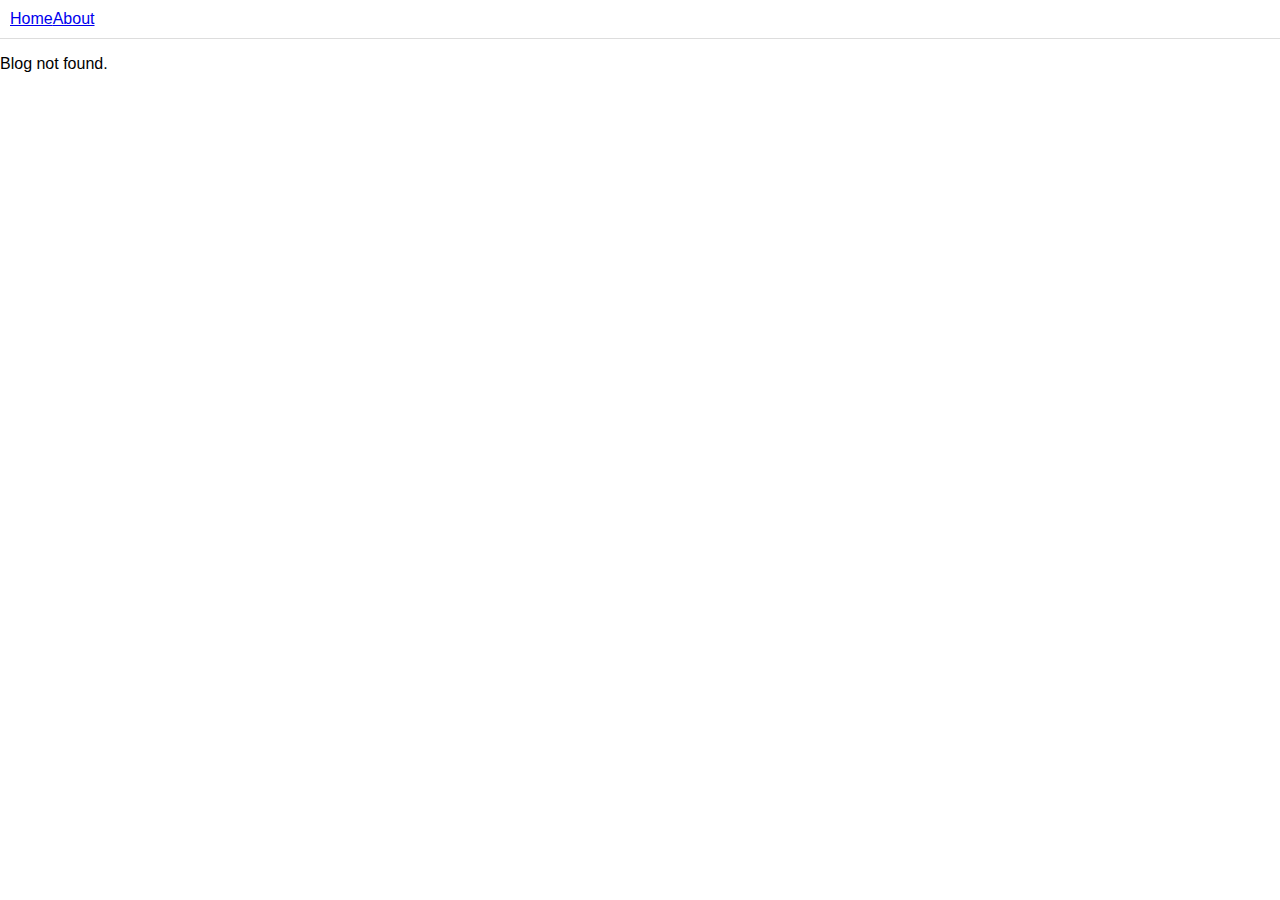
==== blog-detail.html @ 57bfb835 "first commit" ====
<!-- blog-detail.html -->
<!DOCTYPE html>
<html lang="en">
<head>
    <meta charset="UTF-8">
    <meta name="viewport" content="width=device-width, initial-scale=1.0">
    <title>Blog Detail</title>
    <link rel="stylesheet" href="styles.css">
</head>
<body>
    <div class="navbar">
        <a href="index.html">Home</a>
        <a href="about.html">About</a>
    </div>

    <div id="blogDetail"></div>

    <script src="data.js"></script>
    <script>
        const params = new URLSearchParams(window.location.search);
        const blogId = params.get('id');
        const blog = data.posts.find(post => post.id == blogId);

        const blogDetailContainer = document.getElementById("blogDetail");
        if (blog) {
            blogDetailContainer.innerHTML = `
                <h1>${blog.title}</h1>
                <p>by ${blog.author} on ${new Date(blog.date).toLocaleDateString()}</p>
                <img src="${blog.img}" alt="${blog.title}" class="blog-detail-image">
                <p>${blog.content}</p>
            `;
        } else {
            blogDetailContainer.innerHTML = "<p>Blog not found.</p>";
        }
    </script>
</body>
</html>
---- styles.css ----
body {
    font-family: Arial, sans-serif;
    margin: 0;
    padding: 0;
}

.navbar {
    display: flex;
    align-items: center;
    padding: 10px;
    background-color: white;
    border-bottom: 1px solid #ddd;
}

.nav-item {
    margin: 0 15px;
    text-decoration: none;
    font-size: 1rem;
    color: #333;
}

#searchInput {
    padding: 8px;
    border: 1px solid #ddd;
    border-radius: 5px;
}

/* Add additional styles for other components */
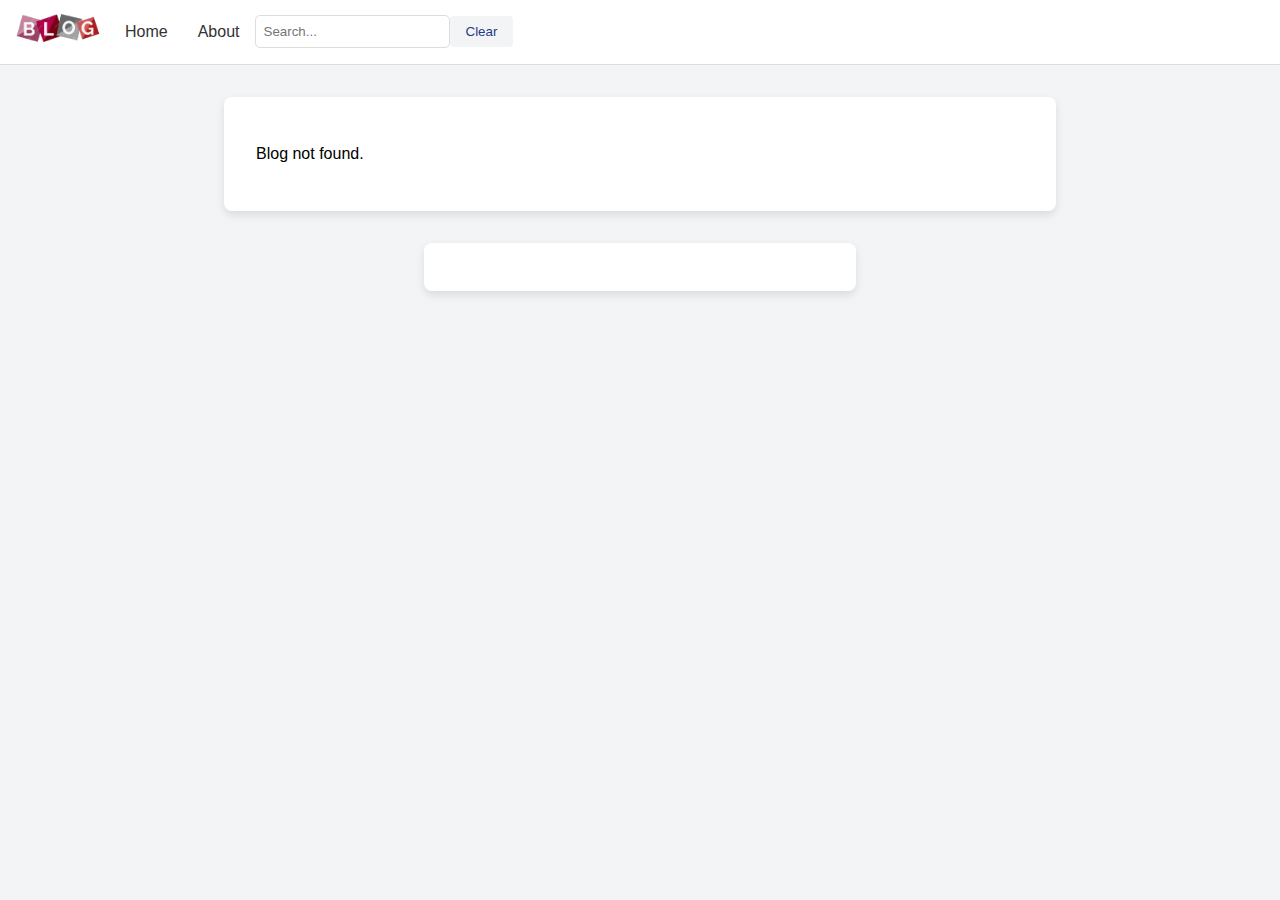
==== commit 3ca20f63: "Updated" ====
--- a/blog-detail.html
+++ b/blog-detail.html
@@ -1,4 +1,3 @@
-<!-- blog-detail.html -->
 <!DOCTYPE html>
 <html lang="en">
 <head>
@@ -9,29 +8,88 @@
 </head>
 <body>
     <div class="navbar">
-        <a href="index.html">Home</a>
-        <a href="about.html">About</a>
+        <a href="index.html"><img src="./assets/logo.png" alt="logo" width="100"></a>
+        <a href="index.html" class="nav-item">Home</a>
+        <a href="about.html" class="nav-item">About</a>
+        <input id="searchInput" type="text" placeholder="Search..." onkeydown="handleSearch(event)">
+        <button onclick="clearSearch()" id="clearButton">Clear</button>
     </div>
 
+    <!-- Blog Detail Container -->
     <div id="blogDetail"></div>
 
+    <!-- Related Blogs Container -->
+    <div id="relatedBlogs"></div>
+
+    <!-- Search Results Container -->
+    <div id="searchResults" style="display: none;"></div>
+
     <script src="data.js"></script>
+    <script src="script.js"></script>
     <script>
         const params = new URLSearchParams(window.location.search);
         const blogId = params.get('id');
         const blog = data.posts.find(post => post.id == blogId);
 
         const blogDetailContainer = document.getElementById("blogDetail");
-        if (blog) {
-            blogDetailContainer.innerHTML = `
-                <h1>${blog.title}</h1>
-                <p>by ${blog.author} on ${new Date(blog.date).toLocaleDateString()}</p>
-                <img src="${blog.img}" alt="${blog.title}" class="blog-detail-image">
-                <p>${blog.content}</p>
-            `;
-        } else {
-            blogDetailContainer.innerHTML = "<p>Blog not found.</p>";
+        const relatedBlogsContainer = document.getElementById("relatedBlogs");
+        const searchResultsContainer = document.getElementById("searchResults");
+
+        function renderBlogDetails(blog) {
+            if (blog) {
+                blogDetailContainer.innerHTML = `
+                    <h1>${blog.title}</h1>
+                    <p>by ${blog.author} on ${new Date(blog.date).toLocaleDateString()}</p>
+                    <img src="${blog.img}" alt="${blog.title}" class="blog-detail-image">
+                    <p>${blog.content}</p>
+                    <div><strong>Tags:</strong> ${blog.tags.join(", ")}</div>
+                `;
+
+                const relatedBlogs = data.posts.filter(post => post.category === blog.category && post.id != blog.id);
+                if (relatedBlogs.length > 0) {
+                    relatedBlogsContainer.innerHTML = `
+                        <h2>Related Blogs</h2>
+                        <div class="related-blogs-container">
+                            ${relatedBlogs.map(relatedBlog => `
+                                <div class="related-blog">
+                                    <a href="blog-detail.html?id=${relatedBlog.id}">
+                                        <img src="${relatedBlog.img}" alt="${relatedBlog.title}">
+                                        <h3>${relatedBlog.title}</h3>
+                                        <p>by ${relatedBlog.author} on ${new Date(relatedBlog.date).toLocaleDateString()}</p>
+                                        <p>${relatedBlog.content.slice(0, 90)}...</p>
+                                    </a>
+                                </div>
+                            `).join('')}
+                        </div>
+                    `;
+                } else {
+                    relatedBlogsContainer.innerHTML = "<p>No related blogs available.</p>";
+                }
+            } else {
+                blogDetailContainer.innerHTML = "<p>Blog not found.</p>";
+            }
         }
+
+        function renderSearchResults(blogs) {
+            searchResultsContainer.style.display = "block";
+            blogDetailContainer.style.display = "none";
+            relatedBlogsContainer.style.display = "none";
+
+            searchResultsContainer.innerHTML = blogs.length
+                ? blogs.map(blog => `
+                    <div class="blog-item">
+                        <a href="blog-detail.html?id=${blog.id}">
+                            <img src="${blog.img}" alt="Blog image" class="blog-image">
+                            <h2>${blog.title}</h2>
+                            <p>${blog.content.slice(0, 90)}...</p>
+                        </a>
+                    </div>
+                `).join('')
+                : "<img src='assets/NotFound.gif'></img>";
+        }
+
+        // Show blog details by default
+        renderBlogDetails(blog);
     </script>
 </body>
 </html>
--- a/styles.css
+++ b/styles.css
@@ -1,9 +1,12 @@
+/* General Styles */
 body {
     font-family: Arial, sans-serif;
+    background-color: #f3f4f6; /* Tailwind's bg-gray-100 */
     margin: 0;
     padding: 0;
 }
 
+/* Navbar Styling */
 .navbar {
     display: flex;
     align-items: center;
@@ -25,4 +28,189 @@
     border-radius: 5px;
 }
 
-/* Add additional styles for other components */
+#clearButton {
+    padding: 0.5rem 1rem;
+    background-color: #f3f4f6;
+    color: #1e3a8a;
+    border: none;
+    border-radius: 4px;
+    cursor: pointer;
+}
+
+#clearButton:hover {
+    color: #2563eb; /* text-blue-700 */
+}
+
+/* Category Filter Styling */
+.category-filter {
+    display: flex;
+    gap: 1rem;
+    overflow-x: auto;
+    padding: 1rem;
+}
+
+.category {
+    display: inline-flex;
+    padding: 0.5rem 1rem;
+    border: 1px solid #9ca3af; /* border-gray-500 */
+    border-radius: 24px;
+    cursor: pointer;
+    transition: all 0.3s;
+}
+
+.category:hover {
+    border-color: #6b46c1; /* border-purple-600 */
+}
+
+.category.selected {
+    background: linear-gradient(to right, #4f46e5, #a855f7, #ec4899); /* from-indigo-500 via-purple-500 to-pink-500 */
+    color: white;
+}
+
+/* Blog Item Styling */
+.blog-item {
+    display: flex;
+    flex-direction: column;
+    align-items: center;
+    width: 100%;
+    max-width: 600px;
+    padding: 1rem;
+    background-color: white;
+    border-radius: 8px;
+    box-shadow: 0px 4px 10px rgba(0, 0, 0, 0.1);
+}
+
+.blog-image {
+    width: 100%;
+    height: 200px;
+    object-fit: cover;
+    border-radius: 8px;
+}
+
+.blog-item h2 {
+    font-size: 1.5rem;
+    font-weight: bold;
+    margin-top: 1rem;
+    color: #1f2937; /* text-gray-900 */
+}
+
+.blog-item p {
+    font-size: 1rem;
+    color: #4b5563; /* text-gray-600 */
+    margin: 1rem 0;
+}
+
+.blog-item a {
+    color: #3b82f6; /* text-blue-500 */
+    font-weight: bold;
+    text-decoration: none;
+}
+
+.blog-item a:hover {
+    color: #2563eb; /* text-blue-700 */
+}
+
+/* Blog Detail Styling */
+#blogDetail {
+    display: flex;
+    flex-direction: column;
+    gap: 1.5rem;
+    max-width: 60%;
+    margin: 2rem auto;
+    padding: 2rem;
+    background-color: white;
+    border-radius: 8px;
+    box-shadow: 0px 4px 10px rgba(0, 0, 0, 0.1);
+}
+
+#blogDetail h1 {
+    font-size: 2rem; /* text-3xl */
+    font-weight: bold;
+}
+
+#blogDetail img.blog-detail-image {
+    width: 100%;
+    height: 18rem; /* h-72 */
+    object-fit: cover;
+    border-radius: 4px;
+}
+
+#blogDetail .content {
+    margin-top: 1rem;
+    font-size: 1rem;
+    color: #4b5563; /* text-gray-600 */
+}
+
+#blogDetail .author-date {
+    display: flex;
+    justify-content: space-between;
+    font-size: 0.9rem;
+    color: #4b5563;
+}
+
+#blogDetail .tags {
+    font-weight: bold;
+}
+
+/* Related Blogs Styling */
+#relatedBlogs {
+    max-width: 30%;
+    margin: 2rem auto;
+    padding: 1.5rem;
+    background-color: white;
+    border-radius: 8px;
+    box-shadow: 0px 4px 10px rgba(0, 0, 0, 0.1);
+}
+
+#relatedBlogs h2 {
+    font-size: 1.75rem;
+    text-align: center;
+    color: #6b7280; /* text-gray-500 */
+    font-weight: bold;
+}
+
+.related-blogs-container {
+    display: flex;
+    flex-wrap: wrap;
+    gap: 1rem;
+    justify-content: center;
+    margin-top: 1.25rem;
+}
+
+.related-blog {
+    width: calc(100% / 3 - 1rem);
+    border: 1px solid #e5e7eb; /* border-gray-200 */
+    border-radius: 8px;
+    overflow: hidden;
+    background-color: white;
+    box-shadow: 0px 4px 6px rgba(0, 0, 0, 0.1);
+    transition: transform 0.3s ease;
+}
+
+.related-blog:hover {
+    transform: scale(1.05);
+}
+
+.related-blog img {
+    width: 100%;
+    height: 10rem; /* h-40 */
+    object-fit: cover;
+}
+
+.related-blog h3 {
+    padding: 0.5rem;
+    font-size: 1rem;
+    font-weight: bold;
+}
+
+.related-blog p {
+    padding: 0.5rem;
+    font-size: 0.875rem;
+    color: #4b5563; /* text-gray-600 */
+}
+
+.related-blog .read-more {
+    color: #3b82f6; /* text-blue-500 */
+    font-weight: bold;
+    cursor: pointer;
+}
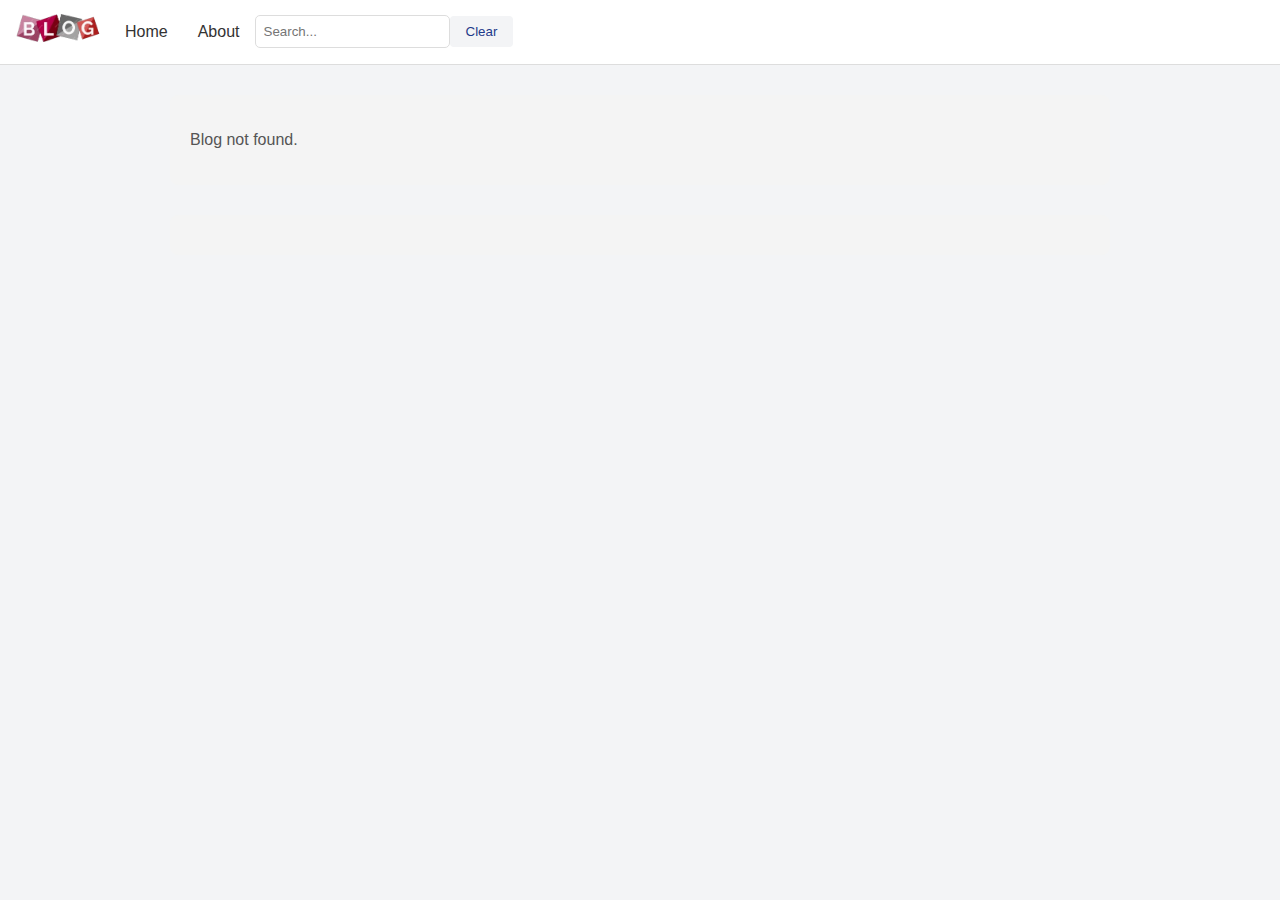
==== commit 3dc5377c: "changes in javascript" ====
--- a/blog-detail.html
+++ b/blog-detail.html
@@ -25,7 +25,7 @@
     <div id="searchResults" style="display: none;"></div>
 
     <script src="data.js"></script>
-    <script src="script.js"></script>
+    <script src="blog-detail.js"></script>
     <script>
         const params = new URLSearchParams(window.location.search);
         const blogId = params.get('id');
@@ -85,7 +85,7 @@
                         </a>
                     </div>
                 `).join('')
-                : "<img src='assets/NotFound.gif'></img>";
+                : "<img src='assets/NotFound.gif' width='100vw' height='80vh'></img>";
         }
 
         // Show blog details by default
--- a/styles.css
+++ b/styles.css
@@ -1,7 +1,7 @@
 /* General Styles */
 body {
     font-family: Arial, sans-serif;
-    background-color: #f3f4f6; /* Tailwind's bg-gray-100 */
+    background-color: #f3f4f6;
     margin: 0;
     padding: 0;
 }
@@ -38,42 +38,20 @@
 }
 
 #clearButton:hover {
-    color: #2563eb; /* text-blue-700 */
+    color: #2563eb;
 }
 
 /* Category Filter Styling */
-.category-filter {
-    display: flex;
-    gap: 1rem;
-    overflow-x: auto;
-    padding: 1rem;
-}
-
-.category {
-    display: inline-flex;
-    padding: 0.5rem 1rem;
-    border: 1px solid #9ca3af; /* border-gray-500 */
-    border-radius: 24px;
-    cursor: pointer;
-    transition: all 0.3s;
-}
-
-.category:hover {
-    border-color: #6b46c1; /* border-purple-600 */
-}
-
-.category.selected {
-    background: linear-gradient(to right, #4f46e5, #a855f7, #ec4899); /* from-indigo-500 via-purple-500 to-pink-500 */
-    color: white;
+#content {
+    display: flex;
+    flex-wrap: wrap;
+    gap: 20px;
+    justify-content: center;
 }
 
 /* Blog Item Styling */
 .blog-item {
-    display: flex;
-    flex-direction: column;
-    align-items: center;
-    width: 100%;
-    max-width: 600px;
+    width: 300px;
     padding: 1rem;
     background-color: white;
     border-radius: 8px;
@@ -87,130 +65,178 @@
     border-radius: 8px;
 }
 
-.blog-item h2 {
-    font-size: 1.5rem;
-    font-weight: bold;
-    margin-top: 1rem;
-    color: #1f2937; /* text-gray-900 */
-}
-
-.blog-item p {
-    font-size: 1rem;
-    color: #4b5563; /* text-gray-600 */
-    margin: 1rem 0;
-}
-
-.blog-item a {
-    color: #3b82f6; /* text-blue-500 */
-    font-weight: bold;
-    text-decoration: none;
-}
-
-.blog-item a:hover {
-    color: #2563eb; /* text-blue-700 */
-}
-
-/* Blog Detail Styling */
+.category-filter{
+    display: flex;
+    gap: 1rem;
+    overflow-x: auto;
+    padding: 1rem;
+    width: 100%;
+    align-items: center;
+}
+.category-button {
+    padding: 0.5rem 1rem;
+    font-size: 15px;
+    background-color: #fff;
+
+    border: 1px solid #ccc;
+    border-radius: 25px;
+    margin: 5px;
+    cursor: pointer;
+   transition: background-color 0.3s ease , color 0.3s ease;
+}
+
+.category-button:hover{
+    background-color: #ddd;
+    color: white;
+}
+
+.category-button.selected {
+    background-color: linear-gradient(to right, #4f46e5, #a855f7, #ec4899);
+    color: white;
+}
+
+
+
+
 #blogDetail {
-    display: flex;
-    flex-direction: column;
-    gap: 1.5rem;
-    max-width: 60%;
-    margin: 2rem auto;
-    padding: 2rem;
-    background-color: white;
-    border-radius: 8px;
-    box-shadow: 0px 4px 10px rgba(0, 0, 0, 0.1);
-}
-
+    max-width: 900px;
+    margin: 30px auto;
+    padding: 20px;
+    background-color: #f4f4f4;
+    border-radius: 8px;
+}
 #blogDetail h1 {
-    font-size: 2rem; /* text-3xl */
-    font-weight: bold;
-}
-
-#blogDetail img.blog-detail-image {
-    width: 100%;
-    height: 18rem; /* h-72 */
-    object-fit: cover;
-    border-radius: 4px;
-}
-
-#blogDetail .content {
-    margin-top: 1rem;
-    font-size: 1rem;
-    color: #4b5563; /* text-gray-600 */
-}
-
-#blogDetail .author-date {
-    display: flex;
-    justify-content: space-between;
-    font-size: 0.9rem;
-    color: #4b5563;
-}
-
-#blogDetail .tags {
-    font-weight: bold;
+    font-size: 36px;
+    color: #333;
+}
+#blogDetail p {
+    font-size: 16px;
+    color: #555;
+}
+#blogDetail img {
+    max-width: 100%;
+    border-radius: 8px;
+    margin-top: 20px;
 }
 
 /* Related Blogs Styling */
 #relatedBlogs {
-    max-width: 30%;
-    margin: 2rem auto;
-    padding: 1.5rem;
-    background-color: white;
-    border-radius: 8px;
-    box-shadow: 0px 4px 10px rgba(0, 0, 0, 0.1);
-}
-
-#relatedBlogs h2 {
-    font-size: 1.75rem;
-    text-align: center;
-    color: #6b7280; /* text-gray-500 */
-    font-weight: bold;
-}
-
+    max-width: 900px;
+    margin: 30px auto;
+    padding: 20px;
+    background-color: #f4f4f4;
+    border-radius: 8px;
+}
+#relatedBlogs h3 {
+    font-size: 28px;
+    color: #333;
+}
+.blog-item {
+    background-color: #fff;
+    margin: 15px 0;
+    padding: 15px;
+    border-radius: 8px;
+    display: flex;
+    flex-direction: column;
+    box-shadow: 0 2px 8px rgba(0, 0, 0, 0.1);
+}
+.blog-item img {
+    max-width: 100%;
+    border-radius: 8px;
+}
+.blog-item h2 {
+    font-size: 24px;
+    color: #333;
+    margin: 10px 0;
+}
+.blog-item p {
+    color: #777;
+    font-size: 14px;
+}
+.blog-item a {
+    margin-top: 10px;
+    text-decoration: none;
+    color: #007BFF;
+}
+.blog-item a:hover {
+    color: #0056b3;
+}
+
+/* Related Blogs Styling */
+#relatedBlogs {
+    max-width: 900px;
+    margin: 30px auto;
+    padding: 20px;
+    background-color: #f4f4f4;
+    border-radius: 8px;
+}
+
+#relatedBlogs h3 {
+    font-size: 28px;
+    color: #333;
+    margin-bottom: 20px;
+}
+
+/* Container for each related blog */
+.related-blog-item {
+    background-color: #fff;
+    margin: 15px 0;
+    padding: 15px;
+    border-radius: 8px;
+    display: flex;
+    flex-direction: row;
+    box-shadow: 0 2px 8px rgba(0, 0, 0, 0.1);
+}
+
+/* Styling for the image in each related blog */
+.related-blog-item img {
+    max-width: 200px;
+    border-radius: 8px;
+    margin-right: 20px;
+}
+
+/* Title of each related blog */
+.related-blog-item h2 {
+    font-size: 22px;
+    color: #333;
+    margin: 10px 0;
+}
+
+/* Description or excerpt of each related blog */
+.related-blog-item p {
+    color: #777;
+    font-size: 14px;
+    margin-bottom: 10px;
+}
+
+/* Link to read more */
+.related-blog-item a {
+    font-size: 14px;
+    color: #007BFF;
+    text-decoration: none;
+    display: inline-block;
+    margin-top: 10px;
+}
+
+.related-blog-item a:hover {
+    color: #0056b3;
+    text-decoration: underline;
+}
+
+/* Styling for a grid layout of related blogs */
 .related-blogs-container {
-    display: flex;
-    flex-wrap: wrap;
-    gap: 1rem;
-    justify-content: center;
-    margin-top: 1.25rem;
-}
-
-.related-blog {
-    width: calc(100% / 3 - 1rem);
-    border: 1px solid #e5e7eb; /* border-gray-200 */
-    border-radius: 8px;
-    overflow: hidden;
-    background-color: white;
-    box-shadow: 0px 4px 6px rgba(0, 0, 0, 0.1);
-    transition: transform 0.3s ease;
-}
-
-.related-blog:hover {
-    transform: scale(1.05);
-}
-
-.related-blog img {
-    width: 100%;
-    height: 10rem; /* h-40 */
-    object-fit: cover;
-}
-
-.related-blog h3 {
-    padding: 0.5rem;
-    font-size: 1rem;
-    font-weight: bold;
-}
-
-.related-blog p {
-    padding: 0.5rem;
-    font-size: 0.875rem;
-    color: #4b5563; /* text-gray-600 */
-}
-
-.related-blog .read-more {
-    color: #3b82f6; /* text-blue-500 */
-    font-weight: bold;
-    cursor: pointer;
-}
+    display: grid;
+    grid-template-columns: repeat(auto-fill, minmax(280px, 1fr));
+    gap: 20px;
+}
+
+/* Styling for small screens (mobile/tablet) */
+@media (max-width: 768px) {
+    .related-blog-item {
+        flex-direction: column;
+        text-align: center;
+    }
+    .related-blog-item img {
+        margin: 0 auto;
+    }
+}
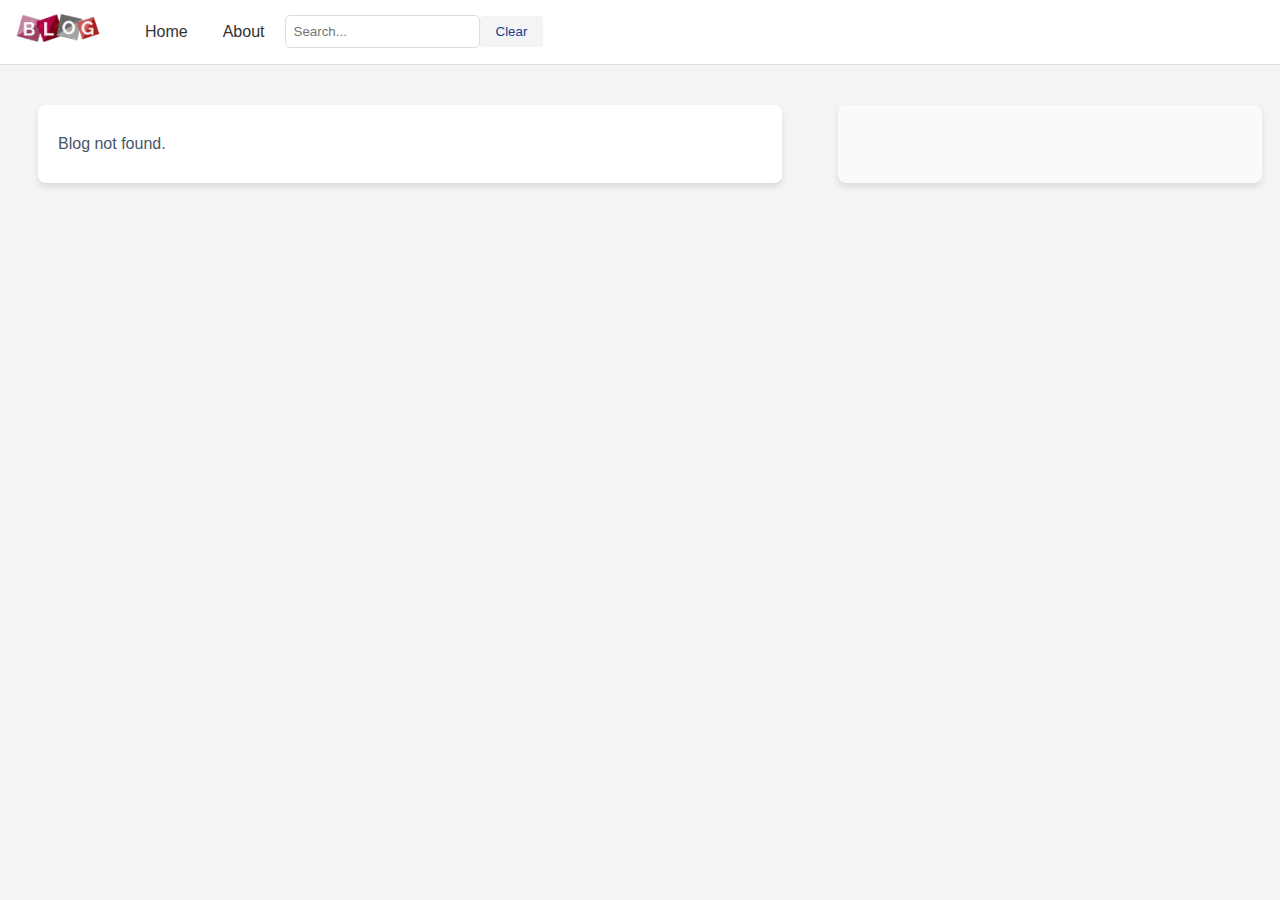
==== commit 9d1c57e1: "all updatede" ====
--- a/blog-detail.html
+++ b/blog-detail.html
@@ -15,11 +15,18 @@
         <button onclick="clearSearch()" id="clearButton">Clear</button>
     </div>
 
-    <!-- Blog Detail Container -->
-    <div id="blogDetail"></div>
+        <div class="blogDetailContainer">
 
-    <!-- Related Blogs Container -->
-    <div id="relatedBlogs"></div>
+          
+         <!-- Blog Detail Container -->
+        <div id="blogDetail">
+           
+        </div>
+
+        <!-- Related Blogs Container -->
+        <div id="relatedBlogs"></div>
+   
+    </div>
 
     <!-- Search Results Container -->
     <div id="searchResults" style="display: none;"></div>
--- a/styles.css
+++ b/styles.css
@@ -13,6 +13,9 @@
     padding: 10px;
     background-color: white;
     border-bottom: 1px solid #ddd;
+    position: sticky;
+    top:0;
+    z-index:100;
 }
 
 .nav-item {
@@ -20,6 +23,18 @@
     text-decoration: none;
     font-size: 1rem;
     color: #333;
+}
+
+.navbar a {
+    text-decoration: none;
+    color: #333;
+    margin-right: 20px;
+    font-size: 1rem;
+    transition: color 0.3s ease;
+}
+
+.navbar a:hover {
+    color: #1e3a8a;
 }
 
 #searchInput {
@@ -45,8 +60,39 @@
 #content {
     display: flex;
     flex-wrap: wrap;
-    gap: 20px;
+    gap: 30px;
     justify-content: center;
+}
+
+.category-filter{
+    display: flex;
+    gap: 1rem;
+    overflow-x: auto;
+    padding: 1rem;
+    width: 100%;
+    align-items: center;
+}
+.category-button {
+    padding: 0.5rem 1rem;
+    font-size: 13px;
+    background-color: #fff;
+    
+    border: 1px solid #ccc;
+    border-radius: 25px;
+    margin: 5px;
+    cursor: pointer;
+   transition: background-color 0.3s ease , color 0.3s ease;
+}
+
+.category-button:hover{
+    background-color: #ddd;
+    color: white;
+}
+
+.category-button.selected {
+    background: linear-gradient(to right, #4f46e5, #a855f7, #ec4899);
+  
+    color: white;
 }
 
 /* Blog Item Styling */
@@ -65,73 +111,7 @@
     border-radius: 8px;
 }
 
-.category-filter{
-    display: flex;
-    gap: 1rem;
-    overflow-x: auto;
-    padding: 1rem;
-    width: 100%;
-    align-items: center;
-}
-.category-button {
-    padding: 0.5rem 1rem;
-    font-size: 15px;
-    background-color: #fff;
-
-    border: 1px solid #ccc;
-    border-radius: 25px;
-    margin: 5px;
-    cursor: pointer;
-   transition: background-color 0.3s ease , color 0.3s ease;
-}
-
-.category-button:hover{
-    background-color: #ddd;
-    color: white;
-}
-
-.category-button.selected {
-    background-color: linear-gradient(to right, #4f46e5, #a855f7, #ec4899);
-    color: white;
-}
-
-
-
-
-#blogDetail {
-    max-width: 900px;
-    margin: 30px auto;
-    padding: 20px;
-    background-color: #f4f4f4;
-    border-radius: 8px;
-}
-#blogDetail h1 {
-    font-size: 36px;
-    color: #333;
-}
-#blogDetail p {
-    font-size: 16px;
-    color: #555;
-}
-#blogDetail img {
-    max-width: 100%;
-    border-radius: 8px;
-    margin-top: 20px;
-}
-
-/* Related Blogs Styling */
-#relatedBlogs {
-    max-width: 900px;
-    margin: 30px auto;
-    padding: 20px;
-    background-color: #f4f4f4;
-    border-radius: 8px;
-}
-#relatedBlogs h3 {
-    font-size: 28px;
-    color: #333;
-}
-.blog-item {
+/* .blog-item {
     background-color: #fff;
     margin: 15px 0;
     padding: 15px;
@@ -139,7 +119,7 @@
     display: flex;
     flex-direction: column;
     box-shadow: 0 2px 8px rgba(0, 0, 0, 0.1);
-}
+} */
 .blog-item img {
     max-width: 100%;
     border-radius: 8px;
@@ -162,8 +142,102 @@
     color: #0056b3;
 }
 
+
+
+
+
+
+
+
+
+/* #blogDetail {
+    max-width: 900px;
+  
+    margin: 30px auto;
+    padding: 20px;
+    background-color: #f4f4f4;
+   
+    border-radius: 8px;
+}
+
+
+#blogDetail h1 {
+    font-size: 36px;
+    color: #333;
+}
+
+
+#blogDetail p {
+    font-size: 16px;
+    color: #555;
+}
+#blogDetail img {
+    max-width: 100%;
+    border-radius: 8px;
+    margin-top: 20px;
+} */
+.back-button{
+    background-color: #0056b3;
+    color: white;
+    border-radius: 10px;
+    padding:0.5rem 1rem;
+    font-style:bold;
+}
+.blogDetailContainer{
+  display: flex;
+  width: 100vw;
+  padding: 10px;
+  justify-content: center;
+  
+}
+
+#blogDetail {
+    min-width: 300px;
+    width: 55% ;
+    margin: 30px auto;
+    background-color: #ffffff;
+    padding: 20px;
+    border-radius: 8px;
+    box-shadow: 0 4px 6px rgba(0, 0, 0, 0.1);
+}
+
+#blogDetail h1 {
+    font-size: 2rem;
+    margin-bottom: 10px;
+    color: #1e293b;
+}
+
+#blogDetail p {
+    font-size: 1rem;
+    color: #475569;
+    margin: 10px 0;
+}
+
+#blogDetail img {
+    width: 100%;
+    height: 40%;
+    margin: 20px 0;
+    border-radius: 8px;
+}
+
+
 /* Related Blogs Styling */
-#relatedBlogs {
+/* #relatedBlogs {
+    max-width: 900px;
+    width: 30%;
+    margin: 30px auto;
+    padding: 20px;
+    background-color: #f4f4f4;
+  
+    border-radius: 8px;
+}
+#relatedBlogs h3 {
+    font-size: 28px;
+    color: #333;
+} */
+
+/* Related Blogs Styling */
+/* #relatedBlogs {
     max-width: 900px;
     margin: 30px auto;
     padding: 20px;
@@ -175,10 +249,10 @@
     font-size: 28px;
     color: #333;
     margin-bottom: 20px;
-}
+} */
 
 /* Container for each related blog */
-.related-blog-item {
+/* .related-blog-item {
     background-color: #fff;
     margin: 15px 0;
     padding: 15px;
@@ -186,49 +260,112 @@
     display: flex;
     flex-direction: row;
     box-shadow: 0 2px 8px rgba(0, 0, 0, 0.1);
-}
+} */
 
 /* Styling for the image in each related blog */
-.related-blog-item img {
+/* .related-blog-item img {
     max-width: 200px;
+    
     border-radius: 8px;
     margin-right: 20px;
-}
+} */
 
 /* Title of each related blog */
-.related-blog-item h2 {
+/* .related-blog-item h2 {
     font-size: 22px;
     color: #333;
     margin: 10px 0;
-}
+} */
 
 /* Description or excerpt of each related blog */
-.related-blog-item p {
+/* .related-blog-item p {
     color: #777;
     font-size: 14px;
     margin-bottom: 10px;
-}
+} */
 
 /* Link to read more */
-.related-blog-item a {
+/* .related-blog-item a {
     font-size: 14px;
     color: #007BFF;
     text-decoration: none;
     display: inline-block;
     margin-top: 10px;
-}
-
-.related-blog-item a:hover {
+} */
+
+/* .related-blog-item a:hover {
     color: #0056b3;
     text-decoration: underline;
-}
+} */
 
 /* Styling for a grid layout of related blogs */
+/* .related-blogs-container {
+    display: flex;
+    flex-wrap: wrap;
+ 
+    gap: 20px;
+  
+} */
+
+#relatedBlogs {
+    min-width: 300px;
+    width: 30%;
+    margin: 30px auto;
+    padding: 20px;
+    background-color: #f9fafb;
+    border-radius: 8px;
+    box-shadow: 0 4px 6px rgba(0, 0, 0, 0.1);
+}
+
+#relatedBlogs h2 {
+    font-size: 1.5rem;
+    margin-bottom: 20px;
+    color: #1e293b;
+}
+
 .related-blogs-container {
     display: grid;
     grid-template-columns: repeat(auto-fill, minmax(280px, 1fr));
     gap: 20px;
 }
+
+.related-blog {
+    background-color: #ffffff;
+    border-radius: 8px;
+    overflow: hidden;
+    box-shadow: 0 4px 6px rgba(0, 0, 0, 0.1);
+    transition: transform 0.3s ease, box-shadow 0.3s ease;
+}
+
+.related-blog:hover {
+    transform: translateY(-5px);
+    box-shadow: 0 6px 10px rgba(0, 0, 0, 0.15);
+}
+
+.related-blog img {
+    width: 100%;
+    height: 150px;
+    object-fit: cover;
+}
+.related-blog a{
+    all:unset;
+}
+
+.related-blog h3 {
+    margin: 15px;
+    font-size: 1.1rem;
+    color: #1e293b;
+}
+
+.related-blog p {
+    margin: 0 15px 15px;
+    font-size: 0.9rem;
+    color: #64748b;
+}
+
+
+
+
 
 /* Styling for small screens (mobile/tablet) */
 @media (max-width: 768px) {
@@ -240,3 +377,33 @@
         margin: 0 auto;
     }
 }
+
+.not-found-container {
+    display: flex;
+    flex-direction: column;
+    align-items: center;
+    justify-content: center;
+
+    padding: 20px;
+    text-align: center;
+}
+
+.not-found-container iframe {
+    width: 200px;
+    height: 200px;
+    max-width: 90%;
+    border: none;
+    margin-bottom: 20px;
+}
+
+.not-found-message {
+    font-size: 1.5rem;
+    color: #555;
+    margin-bottom: 10px;
+}
+
+.try-search-message {
+    font-size: 1.2rem;
+    color: #888;
+}
+
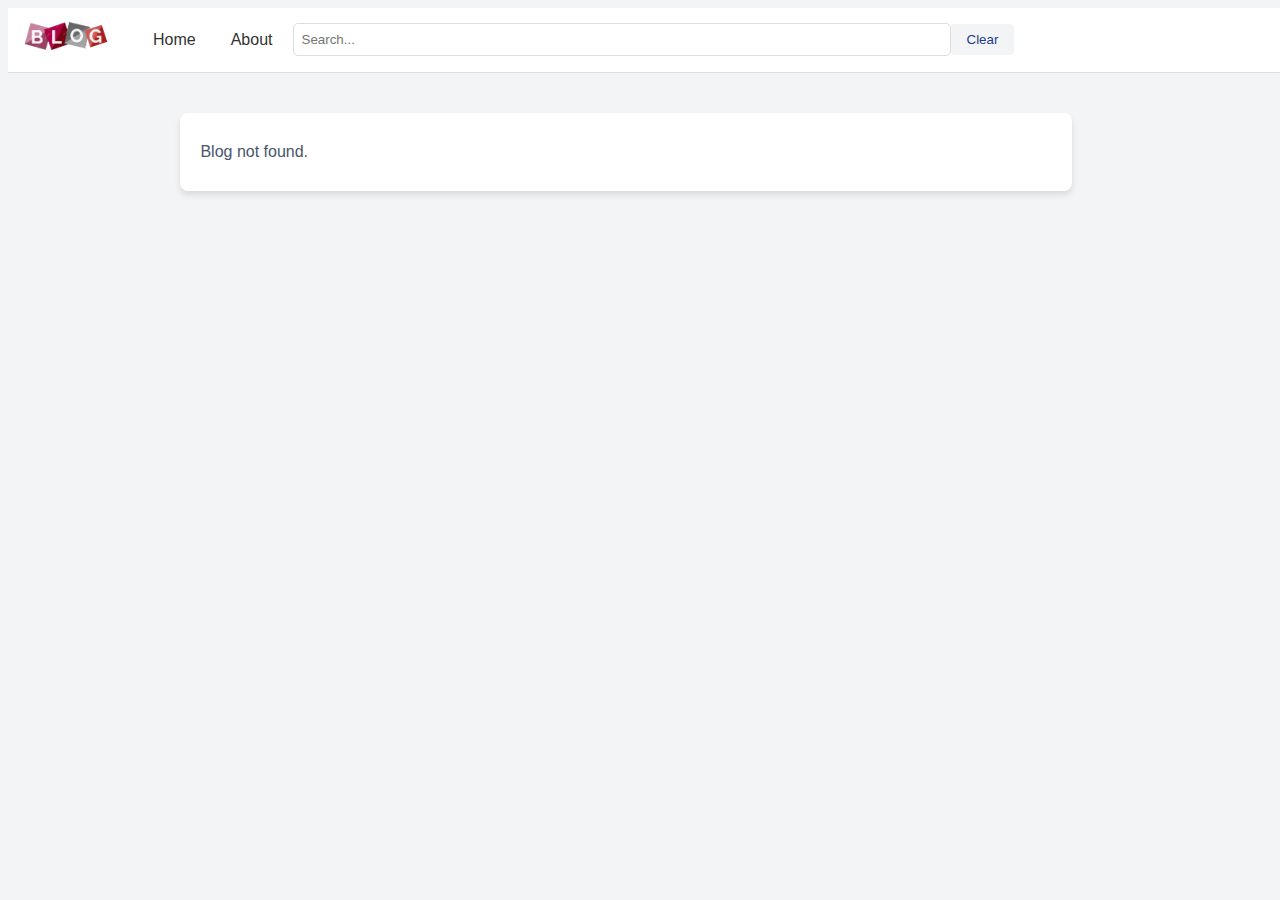
==== commit 46029ec7: "changes in js" ====
--- a/blog-detail.html
+++ b/blog-detail.html
@@ -11,7 +11,7 @@
         <a href="index.html"><img src="./assets/logo.png" alt="logo" width="100"></a>
         <a href="index.html" class="nav-item">Home</a>
         <a href="about.html" class="nav-item">About</a>
-        <input id="searchInput" type="text" placeholder="Search..." onkeydown="handleSearch(event)">
+        <input id="searchInput" type="text" placeholder="Search..." onkeydown="handleSearch(event)" >
         <button onclick="clearSearch()" id="clearButton">Clear</button>
     </div>
 
@@ -28,75 +28,17 @@
    
     </div>
 
-    <!-- Search Results Container -->
-    <div id="searchResults" style="display: none;"></div>
+   
+        <!-- Categories Filter -->
+        <div id="searchResults" class="content"></div>
 
-    <script src="data.js"></script>
+
+        <script src="data.js"></script>
     <script src="blog-detail.js"></script>
-    <script>
-        const params = new URLSearchParams(window.location.search);
-        const blogId = params.get('id');
-        const blog = data.posts.find(post => post.id == blogId);
+  
 
-        const blogDetailContainer = document.getElementById("blogDetail");
-        const relatedBlogsContainer = document.getElementById("relatedBlogs");
-        const searchResultsContainer = document.getElementById("searchResults");
 
-        function renderBlogDetails(blog) {
-            if (blog) {
-                blogDetailContainer.innerHTML = `
-                    <h1>${blog.title}</h1>
-                    <p>by ${blog.author} on ${new Date(blog.date).toLocaleDateString()}</p>
-                    <img src="${blog.img}" alt="${blog.title}" class="blog-detail-image">
-                    <p>${blog.content}</p>
-                    <div><strong>Tags:</strong> ${blog.tags.join(", ")}</div>
-                `;
+   
 
-                const relatedBlogs = data.posts.filter(post => post.category === blog.category && post.id != blog.id);
-                if (relatedBlogs.length > 0) {
-                    relatedBlogsContainer.innerHTML = `
-                        <h2>Related Blogs</h2>
-                        <div class="related-blogs-container">
-                            ${relatedBlogs.map(relatedBlog => `
-                                <div class="related-blog">
-                                    <a href="blog-detail.html?id=${relatedBlog.id}">
-                                        <img src="${relatedBlog.img}" alt="${relatedBlog.title}">
-                                        <h3>${relatedBlog.title}</h3>
-                                        <p>by ${relatedBlog.author} on ${new Date(relatedBlog.date).toLocaleDateString()}</p>
-                                        <p>${relatedBlog.content.slice(0, 90)}...</p>
-                                    </a>
-                                </div>
-                            `).join('')}
-                        </div>
-                    `;
-                } else {
-                    relatedBlogsContainer.innerHTML = "<p>No related blogs available.</p>";
-                }
-            } else {
-                blogDetailContainer.innerHTML = "<p>Blog not found.</p>";
-            }
-        }
-
-        function renderSearchResults(blogs) {
-            searchResultsContainer.style.display = "block";
-            blogDetailContainer.style.display = "none";
-            relatedBlogsContainer.style.display = "none";
-
-            searchResultsContainer.innerHTML = blogs.length
-                ? blogs.map(blog => `
-                    <div class="blog-item">
-                        <a href="blog-detail.html?id=${blog.id}">
-                            <img src="${blog.img}" alt="Blog image" class="blog-image">
-                            <h2>${blog.title}</h2>
-                            <p>${blog.content.slice(0, 90)}...</p>
-                        </a>
-                    </div>
-                `).join('')
-                : "<img src='assets/NotFound.gif' width='100vw' height='80vh'></img>";
-        }
-
-        // Show blog details by default
-        renderBlogDetails(blog);
-    </script>
 </body>
 </html>
--- a/styles.css
+++ b/styles.css
@@ -2,8 +2,12 @@
 body {
     font-family: Arial, sans-serif;
     background-color: #f3f4f6;
-    margin: 0;
-    padding: 0;
+  overflow-x: hidden;
+}
+
+#app{
+   
+    width:100vw ;
 }
 
 /* Navbar Styling */
@@ -16,6 +20,7 @@
     position: sticky;
     top:0;
     z-index:100;
+    width: 100%;
 }
 
 .nav-item {
@@ -41,6 +46,7 @@
     padding: 8px;
     border: 1px solid #ddd;
     border-radius: 5px;
+    width: 50vw;
 }
 
 #clearButton {
@@ -57,20 +63,27 @@
 }
 
 /* Category Filter Styling */
-#content {
+.content {
     display: flex;
+    
     flex-wrap: wrap;
+    width:100vw;
     gap: 30px;
     justify-content: center;
+  
+    /* justify-items: start; */
+  
+    /* padding: 1.5rem; */
 }
 
 .category-filter{
     display: flex;
     gap: 1rem;
+  
+    padding: 1rem;
+    width: 100%;
+    align-items: center;
     overflow-x: auto;
-    padding: 1rem;
-    width: 100%;
-    align-items: center;
 }
 .category-button {
     padding: 0.5rem 1rem;
@@ -98,11 +111,19 @@
 /* Blog Item Styling */
 .blog-item {
     width: 300px;
+    
     padding: 1rem;
     background-color: white;
     border-radius: 8px;
     box-shadow: 0px 4px 10px rgba(0, 0, 0, 0.1);
-}
+   
+}
+.blog-item:hover{
+    border:2px solid rgb(219, 209, 209);
+    
+   
+}
+
 
 .blog-image {
     width: 100%;
@@ -111,15 +132,7 @@
     border-radius: 8px;
 }
 
-/* .blog-item {
-    background-color: #fff;
-    margin: 15px 0;
-    padding: 15px;
-    border-radius: 8px;
-    display: flex;
-    flex-direction: column;
-    box-shadow: 0 2px 8px rgba(0, 0, 0, 0.1);
-} */
+
 .blog-item img {
     max-width: 100%;
     border-radius: 8px;
@@ -142,40 +155,6 @@
     color: #0056b3;
 }
 
-
-
-
-
-
-
-
-
-/* #blogDetail {
-    max-width: 900px;
-  
-    margin: 30px auto;
-    padding: 20px;
-    background-color: #f4f4f4;
-   
-    border-radius: 8px;
-}
-
-
-#blogDetail h1 {
-    font-size: 36px;
-    color: #333;
-}
-
-
-#blogDetail p {
-    font-size: 16px;
-    color: #555;
-}
-#blogDetail img {
-    max-width: 100%;
-    border-radius: 8px;
-    margin-top: 20px;
-} */
 .back-button{
     background-color: #0056b3;
     color: white;
@@ -185,15 +164,18 @@
 }
 .blogDetailContainer{
   display: flex;
-  width: 100vw;
+  width: 95vw;
   padding: 10px;
-  justify-content: center;
+  /* justify-content: center; */
+  flex-wrap: wrap;
+  gap:10px;
   
 }
 
 #blogDetail {
-    min-width: 300px;
-    width: 55% ;
+  
+    min-width: 400px;
+    width: 70% ;
     margin: 30px auto;
     background-color: #ffffff;
     padding: 20px;
@@ -221,100 +203,18 @@
 }
 
 
-/* Related Blogs Styling */
-/* #relatedBlogs {
-    max-width: 900px;
-    width: 30%;
+
+
+#relatedBlogs {
+    min-width: 300px;
+    width: 10%;
     margin: 30px auto;
     padding: 20px;
-    background-color: #f4f4f4;
-  
-    border-radius: 8px;
-}
-#relatedBlogs h3 {
-    font-size: 28px;
-    color: #333;
-} */
-
-/* Related Blogs Styling */
-/* #relatedBlogs {
-    max-width: 900px;
-    margin: 30px auto;
-    padding: 20px;
-    background-color: #f4f4f4;
-    border-radius: 8px;
-}
-
-#relatedBlogs h3 {
-    font-size: 28px;
-    color: #333;
-    margin-bottom: 20px;
-} */
-
-/* Container for each related blog */
-/* .related-blog-item {
-    background-color: #fff;
-    margin: 15px 0;
-    padding: 15px;
-    border-radius: 8px;
-    display: flex;
-    flex-direction: row;
-    box-shadow: 0 2px 8px rgba(0, 0, 0, 0.1);
-} */
-
-/* Styling for the image in each related blog */
-/* .related-blog-item img {
-    max-width: 200px;
-    
-    border-radius: 8px;
-    margin-right: 20px;
-} */
-
-/* Title of each related blog */
-/* .related-blog-item h2 {
-    font-size: 22px;
-    color: #333;
-    margin: 10px 0;
-} */
-
-/* Description or excerpt of each related blog */
-/* .related-blog-item p {
-    color: #777;
-    font-size: 14px;
-    margin-bottom: 10px;
-} */
-
-/* Link to read more */
-/* .related-blog-item a {
-    font-size: 14px;
-    color: #007BFF;
-    text-decoration: none;
-    display: inline-block;
-    margin-top: 10px;
-} */
-
-/* .related-blog-item a:hover {
-    color: #0056b3;
-    text-decoration: underline;
-} */
-
-/* Styling for a grid layout of related blogs */
-/* .related-blogs-container {
-    display: flex;
-    flex-wrap: wrap;
- 
-    gap: 20px;
-  
-} */
-
-#relatedBlogs {
-    min-width: 300px;
-    width: 30%;
-    margin: 30px auto;
-    padding: 20px;
-    background-color: #f9fafb;
-    border-radius: 8px;
-    box-shadow: 0 4px 6px rgba(0, 0, 0, 0.1);
+    /* background-color: #f9fafb; */
+    border-radius: 8px;
+    /* box-shadow: 0 4px 6px rgba(0, 0, 0, 0.1); */
+     gap:15px;
+     /* border: 2px solid black; */
 }
 
 #relatedBlogs h2 {
@@ -335,6 +235,7 @@
     overflow: hidden;
     box-shadow: 0 4px 6px rgba(0, 0, 0, 0.1);
     transition: transform 0.3s ease, box-shadow 0.3s ease;
+    
 }
 
 .related-blog:hover {
@@ -365,18 +266,6 @@
 
 
 
-
-
-/* Styling for small screens (mobile/tablet) */
-@media (max-width: 768px) {
-    .related-blog-item {
-        flex-direction: column;
-        text-align: center;
-    }
-    .related-blog-item img {
-        margin: 0 auto;
-    }
-}
 
 .not-found-container {
     display: flex;
@@ -407,3 +296,53 @@
     color: #888;
 }
 
+/* Styling for the tags */
+.tag {
+  display: inline-block;
+    padding: 5px 10px;
+    margin: 5px;
+    background-color: #4f46e5;
+    color: white;
+    border-radius: 20px;
+    font-size: 0.9rem;
+    text-transform: capitalize;
+    cursor: pointer;
+    transition: background-color 0.3s ease;
+    
+    text-align: center;
+}
+.tag:hover {
+    background-color: #a855f7;
+}
+
+
+
+@media (max-width: 768px) {
+    .related-blog{
+        width: 400px;
+    }
+    .related-blog-item {
+        flex-direction: column;
+        text-align: center;
+    }
+    .related-blog-item img {
+        margin: 0 auto;
+    }
+    .blogDetailContainer{
+        margin-left: 40px;
+       gap:100px;
+    }
+    .content{
+        margin-left: 40px;
+        width: 768px;
+    }
+    .navbar{
+        width: 768px;
+    }
+   
+   
+  
+   
+}
+
+
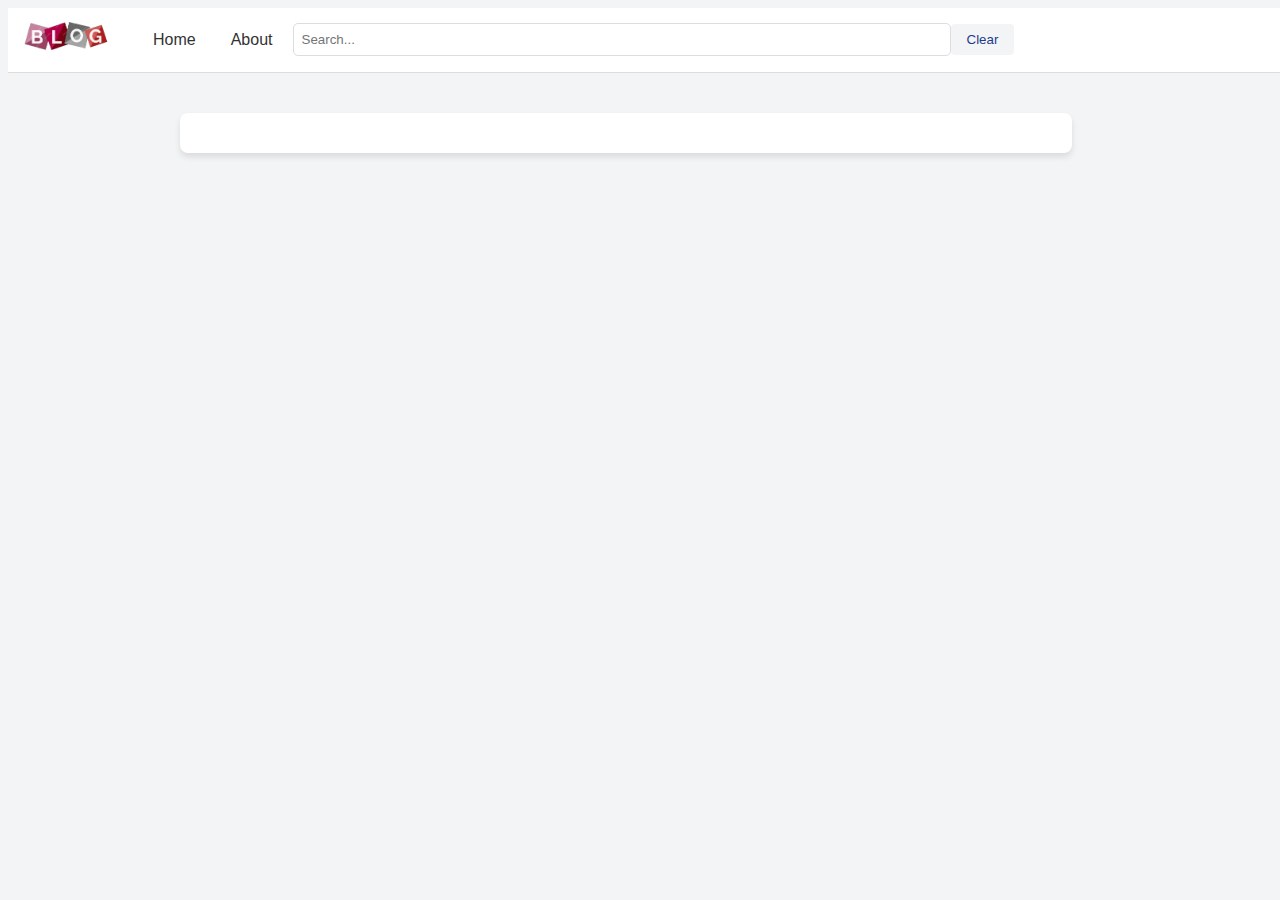
==== commit f546d1b5: "final commit" ====
--- a/blog-detail.html
+++ b/blog-detail.html
@@ -10,7 +10,7 @@
     <div class="navbar">
         <a href="index.html"><img src="./assets/logo.png" alt="logo" width="100"></a>
         <a href="index.html" class="nav-item">Home</a>
-        <a href="about.html" class="nav-item">About</a>
+        <a href="index.html" class="nav-item">About</a>
         <input id="searchInput" type="text" placeholder="Search..." onkeydown="handleSearch(event)" >
         <button onclick="clearSearch()" id="clearButton">Clear</button>
     </div>
@@ -34,7 +34,8 @@
 
 
         <script src="data.js"></script>
-    <script src="blog-detail.js"></script>
+ 
+     <script src="script.js"></script>
   
 
 
--- a/styles.css
+++ b/styles.css
@@ -1,8 +1,8 @@
-/* General Styles */
 body {
     font-family: Arial, sans-serif;
     background-color: #f3f4f6;
   overflow-x: hidden;
+  font-family: 'Gill Sans', 'Gill Sans MT', Calibri, 'Trebuchet MS', sans-serif;
 }
 
 #app{
@@ -18,7 +18,7 @@
     background-color: white;
     border-bottom: 1px solid #ddd;
     position: sticky;
-    top:0;
+    top: 0px;
     z-index:100;
     width: 100%;
 }
@@ -81,9 +81,10 @@
     gap: 1rem;
   
     padding: 1rem;
-    width: 100%;
+    width: 100vw;
     align-items: center;
     overflow-x: auto;
+    
 }
 .category-button {
     padding: 0.5rem 1rem;
@@ -177,6 +178,8 @@
     min-width: 400px;
     width: 70% ;
     margin: 30px auto;
+    height: fit-content;
+    min-height: fit-content;
     background-color: #ffffff;
     padding: 20px;
     border-radius: 8px;
@@ -197,7 +200,7 @@
 
 #blogDetail img {
     width: 100%;
-    height: 40%;
+    height: 30%;
     margin: 20px 0;
     border-radius: 8px;
 }
@@ -215,54 +218,25 @@
     /* box-shadow: 0 4px 6px rgba(0, 0, 0, 0.1); */
      gap:15px;
      /* border: 2px solid black; */
-}
-
-#relatedBlogs h2 {
-    font-size: 1.5rem;
-    margin-bottom: 20px;
-    color: #1e293b;
-}
-
-.related-blogs-container {
-    display: grid;
-    grid-template-columns: repeat(auto-fill, minmax(280px, 1fr));
-    gap: 20px;
-}
+    
+}
+
+
 
 .related-blog {
-    background-color: #ffffff;
-    border-radius: 8px;
-    overflow: hidden;
-    box-shadow: 0 4px 6px rgba(0, 0, 0, 0.1);
+   
+    border-radius: 8px;
+    
+    /* box-shadow: 0 4px 6px rgba(0, 0, 0, 0.1); */
     transition: transform 0.3s ease, box-shadow 0.3s ease;
-    
-}
-
-.related-blog:hover {
-    transform: translateY(-5px);
-    box-shadow: 0 6px 10px rgba(0, 0, 0, 0.15);
-}
-
-.related-blog img {
-    width: 100%;
-    height: 150px;
-    object-fit: cover;
-}
-.related-blog a{
-    all:unset;
-}
-
-.related-blog h3 {
-    margin: 15px;
-    font-size: 1.1rem;
-    color: #1e293b;
-}
-
-.related-blog p {
-    margin: 0 15px 15px;
-    font-size: 0.9rem;
-    color: #64748b;
-}
+    display: flex;
+    flex-direction: column;
+    gap:40px;
+
+}
+
+
+
 
 
 
@@ -318,19 +292,17 @@
 
 
 @media (max-width: 768px) {
+    #relatedBlogs{
+        width: 600px;       
+    }
     .related-blog{
-        width: 400px;
-    }
-    .related-blog-item {
-        flex-direction: column;
-        text-align: center;
-    }
-    .related-blog-item img {
-        margin: 0 auto;
-    }
+        width: 600px;      
+    }
+   
     .blogDetailContainer{
-        margin-left: 40px;
+       
        gap:100px;
+       width: 768px;
     }
     .content{
         margin-left: 40px;
@@ -339,10 +311,15 @@
     .navbar{
         width: 768px;
     }
-   
-   
-  
-   
-}
-
-
+    .category-filter{
+        width: 768px;
+    }
+   .blog-item{
+    width: 500px;
+   }
+   
+  
+   
+}
+
+
